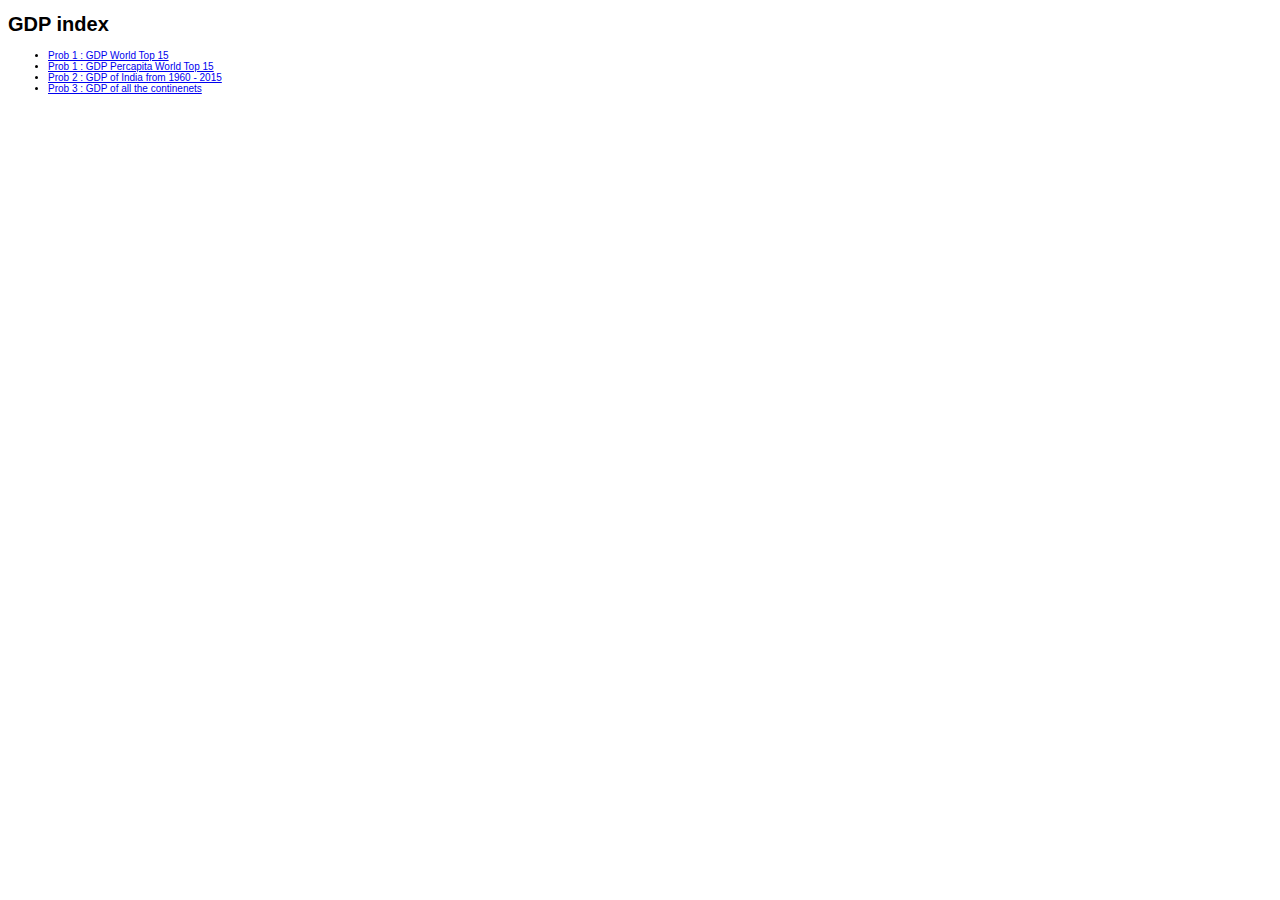
==== html/index.html @ 5206bde3 "initial commit" ====
<!DOCTYPE html>
<html>
  <head>
    <meta charset="utf-8">
    <title> My JS Assignment</title>
    <link rel="stylesheet" href="../css/style.css" type="text/css">

    </script>
  </head>
  <body>
    <h1>GDP index</h1>
    <ul class="MainPage">
      <li><a href="GDPTop15.html">Prob 1 : GDP World Top 15</a></li>
      <li><a href="GDPPercapitaTop15.html">Prob 1 : GDP Percapita World Top 15</a></li>
      <li><a href="GDPIndia.html">Prob 2 : GDP of India from 1960 - 2015</a></li>
      <li><a href="GDPContinent.html">Prob 3 : GDP of all the continenets</a></li>
    </ul>
    <!-- <script src="http://d3js.org/d3.v3.min.js"></script>
    <script src="../js/graphPlotGDPIndia.js"></script> -->
  </body>
</html>
---- css/style.css ----
body {
  font: 10px sans-serif;
}

h4 {
  font-size: 20px;
}

.bar {
  fill: steelblue;
}
.bar:hover {
  fill: black;
}
.axis {
  font: 10px sans-serif;
}
.axis path,
.axis line {
  fill: none;
  stroke: #000;
  shape-rendering: crispEdges;
}
.x.axis path {
  display: none;
}
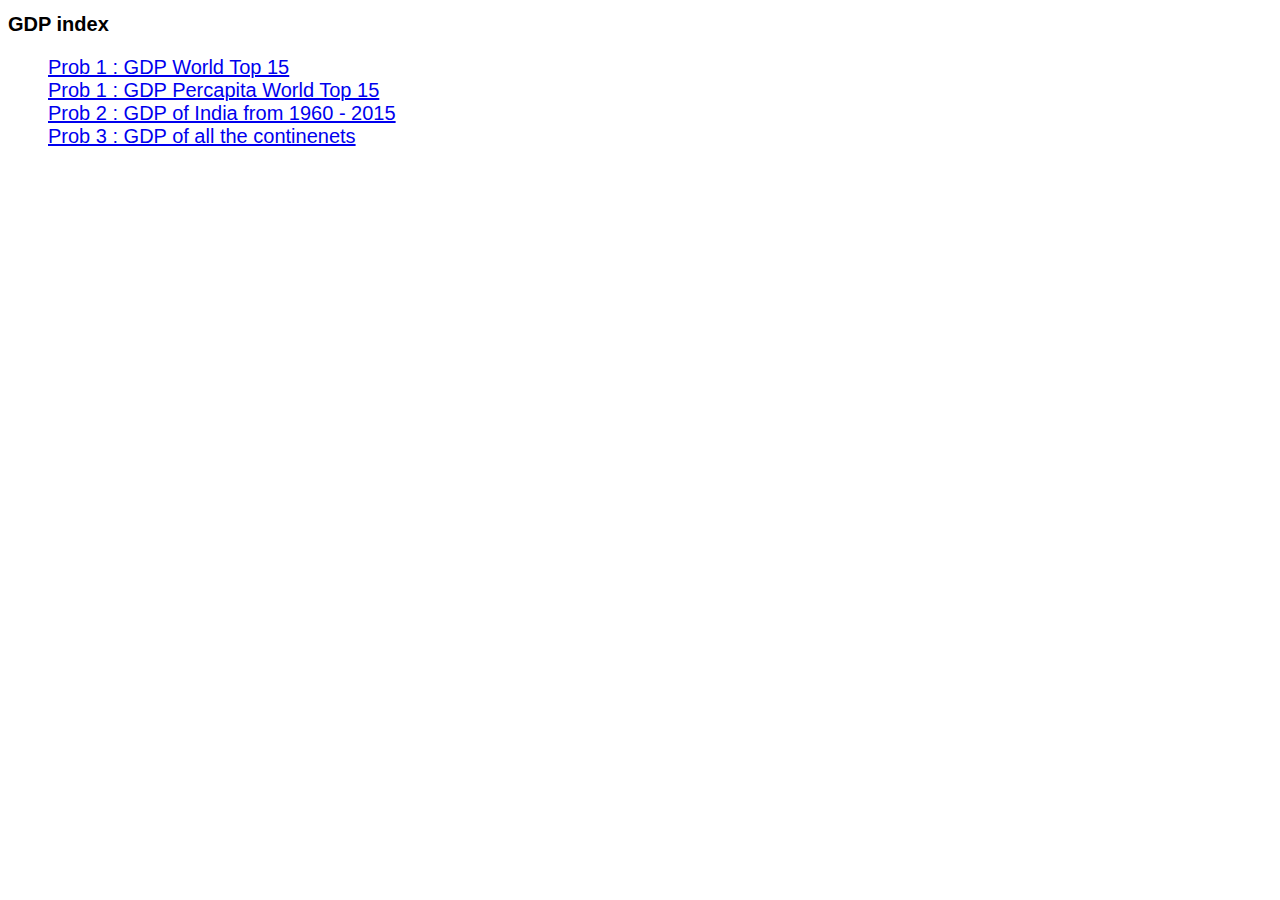
==== commit bcb28267: "added comments" ====
--- a/html/index.html
+++ b/html/index.html
@@ -15,7 +15,5 @@
       <li><a href="GDPIndia.html">Prob 2 : GDP of India from 1960 - 2015</a></li>
       <li><a href="GDPContinent.html">Prob 3 : GDP of all the continenets</a></li>
     </ul>
-    <!-- <script src="http://d3js.org/d3.v3.min.js"></script>
-    <script src="../js/graphPlotGDPIndia.js"></script> -->
   </body>
 </html>
--- a/css/style.css
+++ b/css/style.css
@@ -9,9 +9,14 @@
 .bar {
   fill: steelblue;
 }
-.bar:hover {
+
+.MainPage{
+  font-size: 20px;
+  list-style: none;
+}
+/*.bar:hover {
   fill: black;
-}
+}*/
 .axis {
   font: 10px sans-serif;
 }
